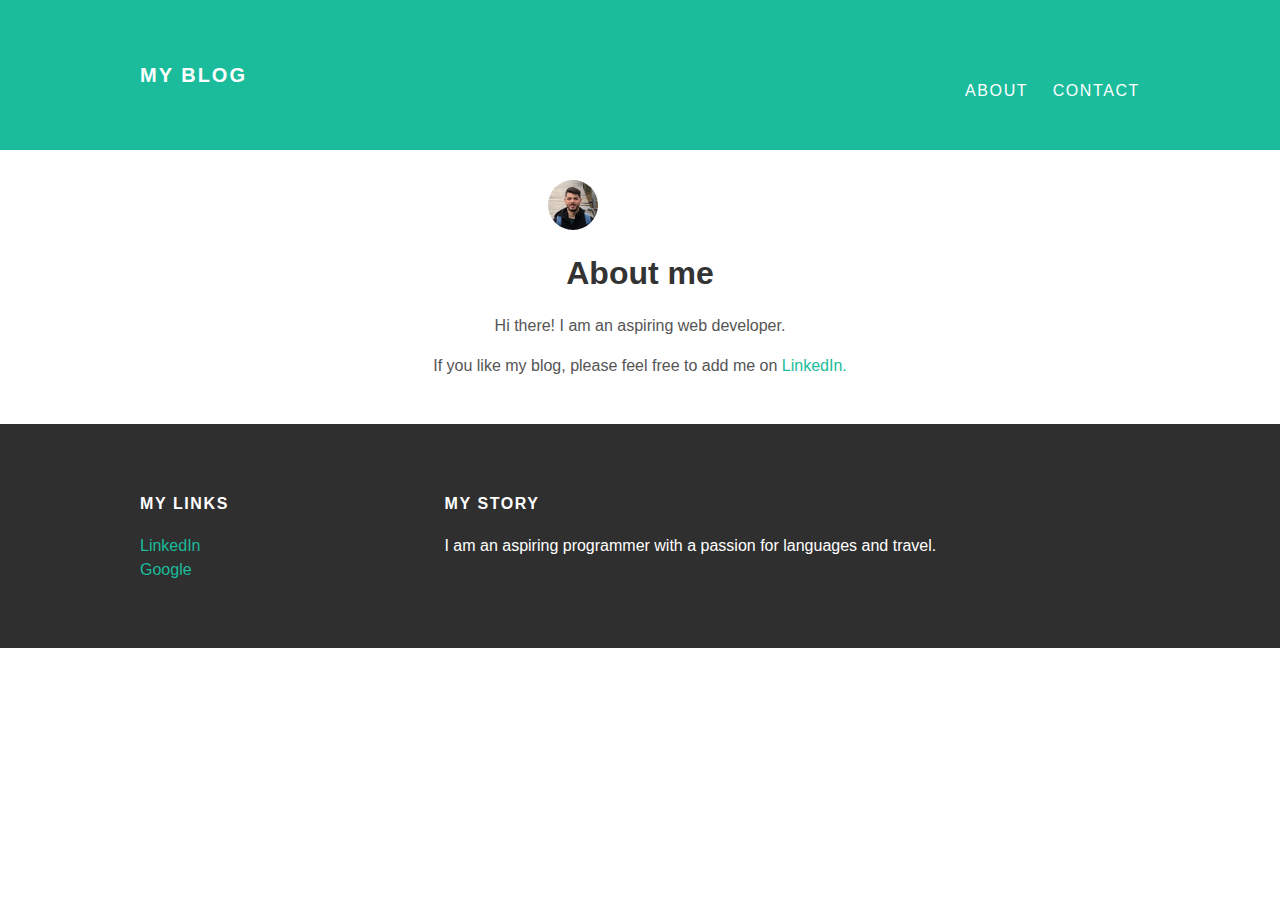
==== about.html @ 43982b16 "Add files via upload" ====
<!DOCTYPE html>
<html>
 <head>
   <title>Bracey's Blog</title>
   <link rel="stylesheet"
   type="text/css" href="styles.css">
 </head>
 <body>
   <div id="header">
    <div class="container">
      <a id="header-title" href="index.html">My Blog</a>
      <ul id="header-nav">
        <li><a href="about.html">About</a></li>
        <li><a href="mailto:braceyparr@gmail.com">Contact</a></li>
      </ul>
    </div>
  </div>
   <div id="content">
    <div class="container">
     <div class="about">
       <div class="post-author">
         <img src="profile_pic.jpg">
       </div>
         <h1 class="about-title">About me</h3>
         <div class="about-content">
           <p>Hi there! I am an aspiring web developer.</p>
             <p> If you like my blog, please feel free to add me on <a href="linkedin.com/in/braceyparr">LinkedIn.</a></p>
       </div>
      </div>
     </div>
   </div>
   <div id="footer">
    <div class="container">
      <div class="column">
        <h4>My Links</h4>
       <p>
        <a href="https://linkedin.com/in/braceyparr">LinkedIn</a><br>
        <a href="https://www.google.com">Google</a>
       </p>
         </div>
     <div class="column">
        <h4>My Story</h4>
        <p>I am an aspiring programmer with a passion for languages and travel.
        </p>
      </div>
    </div>
  </div>
  </body>
  </html>
---- styles.css ----
@import url(http:/fonts.googleapis.com/css?family=Montserrat:400,700);
body {
  color: #555;
  margin: 0;
  font-family: 'Montserrat', sans-serif;
}
a {
  color: #1abc9c;
  text-decoration: none;
}
a:hover {
  color: #F6A623
}
h1, h2, h3, h4, h5, h6 {
  color: #333;
}
p {
  line-height: 1.5;
}
.container {
  max-width: 1000px;
  margin: 0 auto;
}
.post {
  max-width: 800px;
  margin: 0 auto;
  padding: 30px 0;
}
.post-container:nth-child(even) {
 background-color: #d2d2d2
}
.about {
  max-width: 800px;
  margin: 0 auto;
  padding: 30px 0;
  text-align: center;
}
.post-author img {
  width: 50px;
  height: 50px;
  border-radius: 50%;
  vertical-align: center;
}
.post-author span {
  margin-left: 16px;
}
.post-date {
  color: black;
  font-size: 14px;
  font-weight: bold;
  font-transform: uppercase;
  letter-spacing: 0.1em;
}
.about-content {
  text-align:: center;
}
#header {
   background-color: #1abc9c;
   height: 150px;
   line-height: 150px;
}
#header a {
   color: white;
   text-decoration: none;
   text-transform: uppercase;
   letter-spacing: 0.1em;
 }
 #header a:hover {
   color:#222
 }
#header-title {
  display: block;
  float: left;
  font-size: 20px;
  font-weight: bold;
}
#header-nav {
  display: block;
  float: right;
}
#header-nav li {
  display: inline;
  padding-left: 20px;
  margin-top: 0;
}
#footer {
  background-color: #2f2f2f;
  padding: 50px 0;
}
#footer h4 {
  color: white;
  text-transform: uppercase;
  letter-spacing: 0.1em;
}
#footer p {
  color: white;
}
.column {
  min-width: 300px;
  display: inline-block;
  vertical-align: top;
}
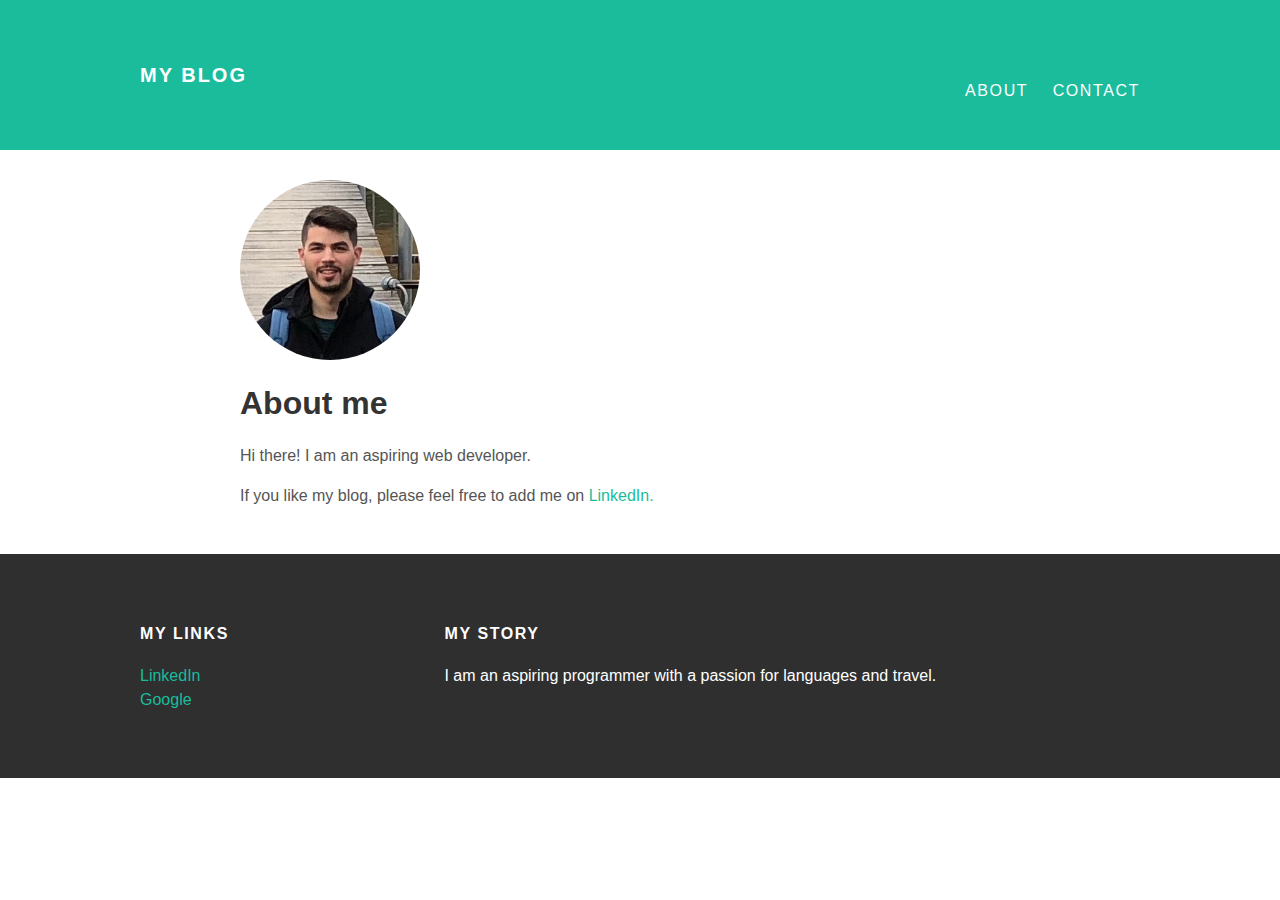
==== commit 265a3d2b: "Add files via upload" ====
--- a/about.html
+++ b/about.html
@@ -19,7 +19,7 @@
     <div class="container">
      <div class="about">
        <div class="post-author">
-         <img src="profile_pic.jpg">
+         <img src="profile_pic.jpg" style="width:180px;height:180px">
        </div>
          <h1 class="about-title">About me</h3>
          <div class="about-content">
--- a/styles.css
+++ b/styles.css
@@ -33,7 +33,6 @@
   max-width: 800px;
   margin: 0 auto;
   padding: 30px 0;
-  text-align: center;
 }
 .post-author img {
   width: 50px;
